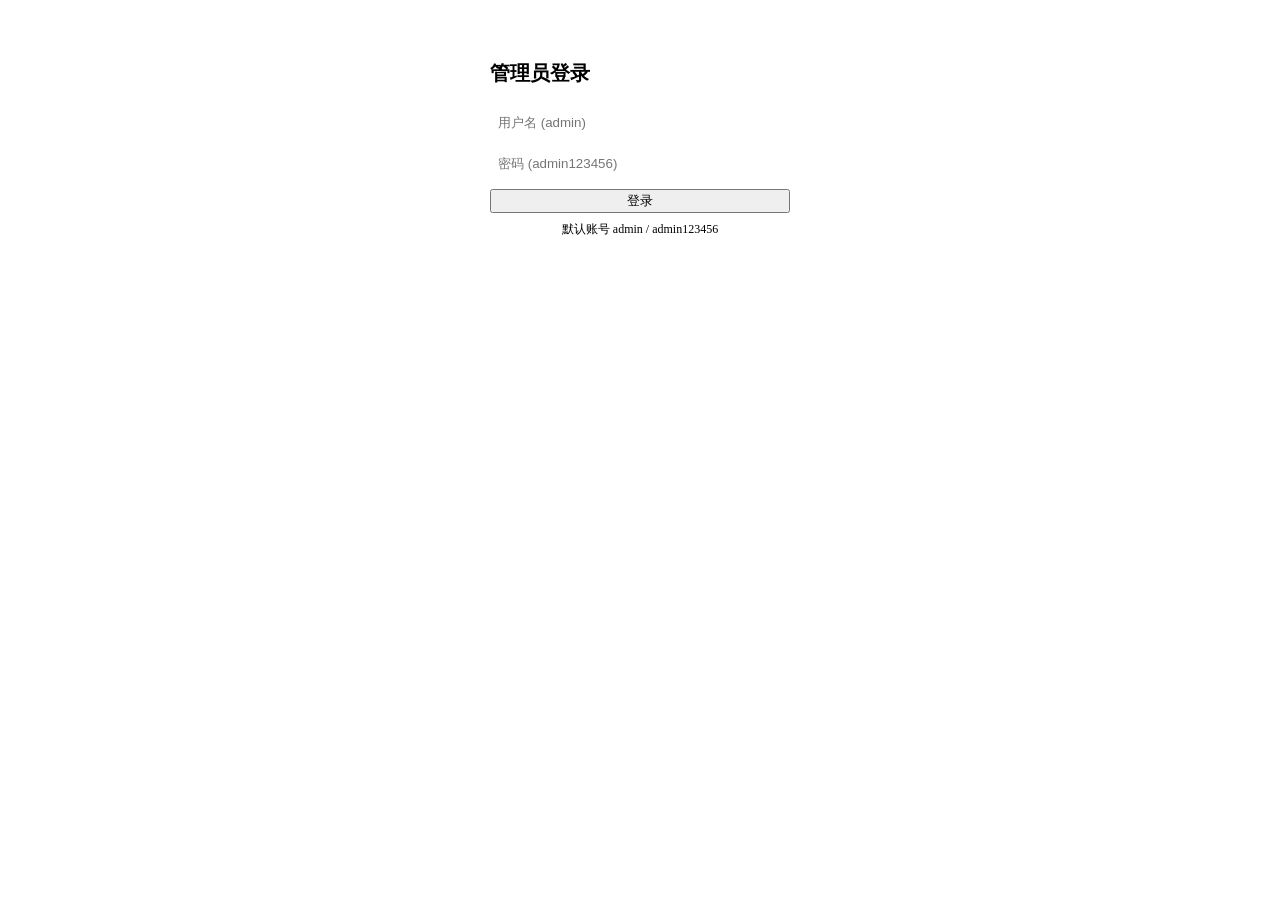
==== static/admin.html @ bdc2b11e "v1.0" ====
<!DOCTYPE html>
<html lang="zh-CN">
<head>
    <meta charset="UTF-8">
    <meta name="viewport" content="width=device-width, initial-scale=1.0">
    <title>管理后台 - 商家信息查询</title>
    <link rel="stylesheet" href="/css/style.css">
    <style>
        .container { max-width: 800px; margin: 30px auto; padding: 0 20px; }
        h1 { font-size: 20px; margin-bottom: 20px; }
        table { width: 100%; border-collapse: collapse; font-size: 13px; }
        th { background: var(--gray-50); padding: 8px 12px; text-align: left; font-weight: 600; }
        td { padding: 8px 12px; border-bottom: 1px solid var(--gray-100); }
        select { padding: 4px 8px; border: 1px solid var(--gray-300); border-radius: 4px; }
        .tier-badge { padding: 2px 8px; border-radius: 10px; font-size: 11px; }
        .tier-admin { background: #fee2e2; color: #dc2626; }
        .tier-premium { background: #dbeafe; color: #2563eb; }
        .tier-free { background: var(--gray-100); color: var(--gray-600); }
        #loginForm { max-width: 300px; margin: 60px auto; }
        #loginForm input { width: 100%; padding: 8px; margin-bottom: 10px; border: 1px solid var(--gray-300); border-radius: var(--radius); }
        #loginForm .btn { width: 100%; }
    </style>
</head>
<body>
<div id="loginForm" style="display:block">
    <h1>管理员登录</h1>
    <input type="text" id="adminUser" placeholder="用户名 (admin)">
    <input type="password" id="adminPass" placeholder="密码 (admin123456)">
    <button class="btn btn-primary" onclick="adminLogin()">登录</button>
    <p style="font-size:12px;color:var(--gray-400);margin-top:8px;text-align:center">默认账号 admin / admin123456</p>
</div>

<div id="adminPanel" style="display:none" class="container">
    <h1>📊 用户管理</h1>
    <table>
        <thead><tr><th>ID</th><th>用户名</th><th>等级</th><th>今日搜索</th><th>操作</th></tr></thead>
        <tbody id="userTable"></tbody>
    </table>
    <p style="margin-top:12px;font-size:12px;color:var(--gray-400)">选择会员等级后点「保存」即可开通</p>
    <a href="/" style="font-size:12px;color:var(--primary)">返回首页</a>
</div>

<script>
const API = '';
let token = '';

async function adminLogin() {
    const username = document.getElementById('adminUser').value;
    const password = document.getElementById('adminPass').value;
    const res = await fetch(API + '/api/auth/login', {
        method: 'POST', headers: {'Content-Type':'application/json'},
        body: JSON.stringify({username, password})
    });
    const data = await res.json();
    if (data.success) {
        token = data.token;
        document.getElementById('loginForm').style.display = 'none';
        document.getElementById('adminPanel').style.display = 'block';
        loadUsers();
    } else {
        alert('登录失败: ' + (data.error || ''));
    }
}

async function loadUsers() {
    const res = await fetch(API + '/api/admin/users', {
        headers: {'Authorization': 'Bearer ' + token}
    });
    const data = await res.json();
    if (!data.success) { alert('加载失败'); return; }
    const tbody = document.getElementById('userTable');
    tbody.innerHTML = data.users.map(u => `
        <tr>
            <td>${u.id}</td>
            <td>${u.username}</td>
            <td><span class="tier-badge tier-${u.tier}">${u.tier}</span></td>
            <td>${u.today_searches}</td>
            <td>
                <select id="tier_${u.id}">
                    <option value="free" ${u.tier==='free'?'selected':''}>免费</option>
                    <option value="premium" ${u.tier==='premium'?'selected':''}>会员</option>
                    <option value="enterprise" ${u.tier==='enterprise'?'selected':''}>企业</option>
                </select>
                <button class="btn btn-sm btn-primary" onclick="saveTier(${u.id},'${u.username}')">保存</button>
            </td>
        </tr>
    `).join('');
}

async function saveTier(id, username) {
    const tier = document.getElementById('tier_' + id).value;
    const res = await fetch(API + '/api/admin/set-tier', {
        method: 'POST', headers: {'Content-Type':'application/json', 'Authorization': 'Bearer ' + token},
        body: JSON.stringify({username, tier})
    });
    const data = await res.json();
    if (data.success) {
        alert('✅ ' + data.message);
        loadUsers();
    } else {
        alert('❌ ' + (data.error || ''));
    }
}

async function savePaymentConfig() {
    const data = {
        wechat_id: document.getElementById('pmtWechat').value,
        alipay_account: document.getElementById('pmtAlipay').value,
        qr_code_url: document.getElementById('pmtQr').value,
        price: document.getElementById('pmtPrice').value || '99',
    };
    const res = await fetch('/api/admin/payment-config', {
        method:'POST', headers:{'Content-Type':'application/json','Authorization':'Bearer '+token},
        body: JSON.stringify(data)
    });
    const r = await res.json();
    alert(r.success ? '✅ 保存成功' : '❌ ' + (r.error||''));
}

async function loadPaymentConfig() {
    const res = await fetch('/api/payment/config');
    const d = await res.json();
    if (d.success && d.config) {
        document.getElementById('pmtWechat').value = d.config.wechat_id || '';
        document.getElementById('pmtAlipay').value = d.config.alipay_account || '';
        document.getElementById('pmtQr').value = d.config.qr_code_url || '';
        document.getElementById('pmtPrice').value = d.config.price || '99';
    }
}

async function loadPendingPayments() {
    const res = await fetch('/api/admin/payments', {
        headers: {'Authorization':'Bearer '+token}
    });
    const d = await res.json();
    if (!d.success) return;
    const count = document.getElementById('pendingCount');
    if (count) count.textContent = d.payments.length;
    
    const div = document.getElementById('pendingPayments');
    if (!d.payments.length) { div.innerHTML = '<p style="font-size:13px;color:var(--gray-400)">暂无待处理付款</p>'; return; }
    div.innerHTML = d.payments.map(p => '<div style="padding:8px;border:1px solid var(--gray-200);border-radius:4px;margin-bottom:8px;font-size:13px">' +
        '👤 ' + p.username + ' | ¥' + p.amount + ' | 📱 ' + (p.contact||'-') + ' | ⏰ ' + (p.created_at||'') +
        ' <button class="btn btn-sm btn-success" onclick="confirmPay(' + p.id + ','' + p.username + '')">确认并升级</button></div>'
    ).join('');
}

async function confirmPay(id, username) {
    const res = await fetch('/api/admin/payments/confirm', {
        method:'POST', headers:{'Content-Type':'application/json','Authorization':'Bearer '+token},
        body: JSON.stringify({id, username, tier:'premium'})
    });
    const r = await res.json();
    if (r.success) { alert('✅ ' + r.message); loadPendingPayments(); loadUsers(); }
    else alert('❌ ' + (r.error||''));
}

// Override adminLogin to also load config and payments
const origLogin = adminLogin;
adminLogin = async function() {
    await origLogin();
    loadPaymentConfig();
    loadPendingPayments();
};
</script>
</body>
</html>
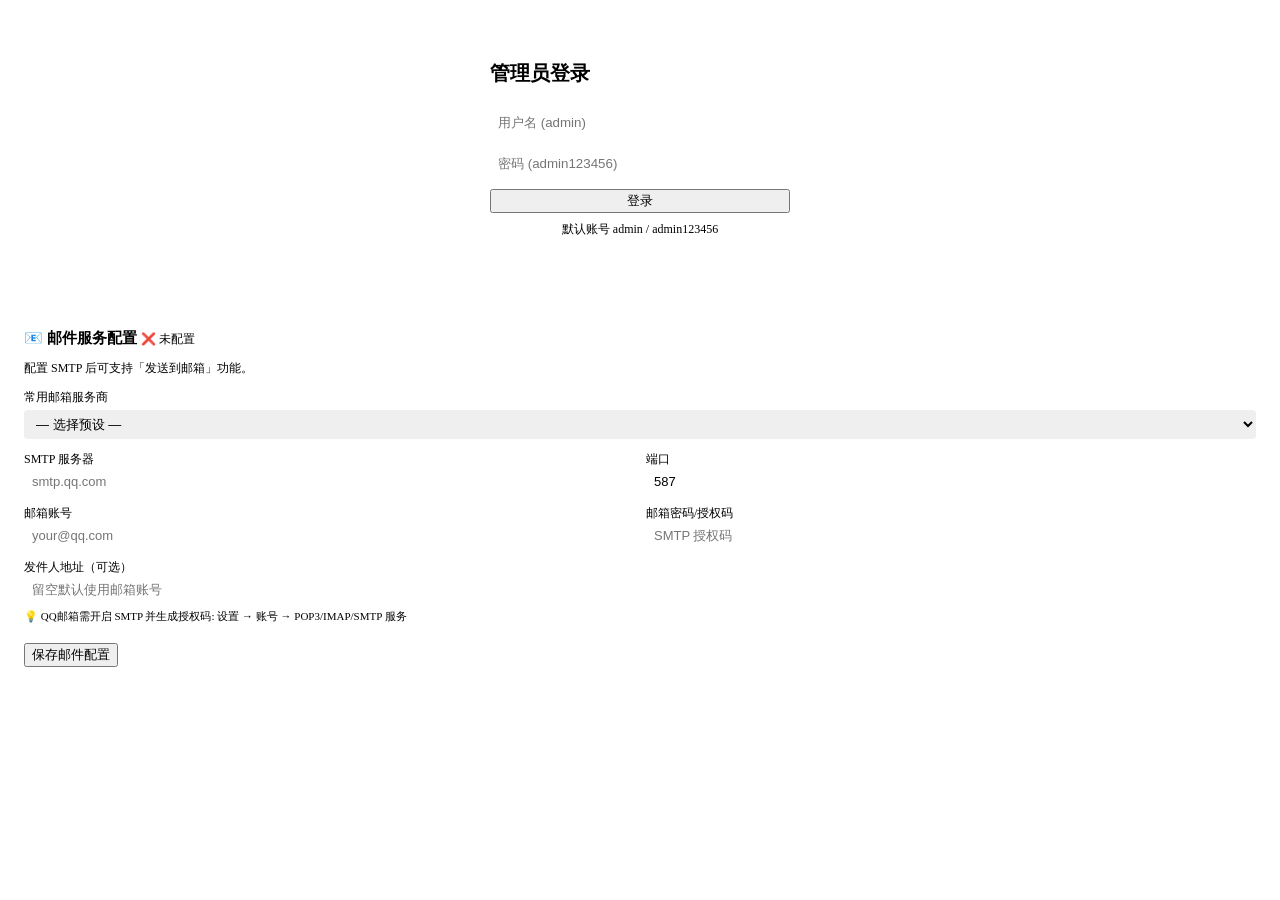
==== commit 23babf0b: "专业用户下拉菜单 + 邮箱配置预设(QQ/163/Gmail等) + 界面商务优化" ====
--- a/static/admin.html
+++ b/static/admin.html
@@ -75,6 +75,7 @@
             <td>${u.username}</td>
             <td><span class="tier-badge tier-${u.tier}">${u.tier}</span></td>
             <td>${u.today_searches}</td>
+            <td style="font-size:12px">${u.expiry_date ? u.expiry_date : '-'}</td>
             <td>
                 <select id="tier_${u.id}">
                     <option value="free" ${u.tier==='free'?'selected':''}>免费</option>
@@ -161,7 +162,90 @@
     await origLogin();
     loadPaymentConfig();
     loadPendingPayments();
+    loadEmailConfig();
 };
+
+// --- SMTP Email Config ---
+async function loadEmailConfig() {
+    try {
+        const r = await fetch('/api/admin/email-config', {
+            headers: {'Authorization':'Bearer '+token}
+        });
+        const d = await r.json();
+        if (d.success) {
+            document.getElementById('smtpHost').value = d.config.host || '';
+            document.getElementById('smtpPort').value = d.config.port || 587;
+            document.getElementById('smtpUser').value = d.config.username || '';
+            document.getElementById('smtpFrom').value = d.config.from_addr || '';
+            document.getElementById('smtpStatus').textContent = d.config.configured ? '✅ 已配置' : '❌ 未配置';
+            document.getElementById('smtpStatus').style.color = d.config.configured ? '#059669' : '#dc2626';
+        }
+    } catch(e) {}
+}
+
+async function saveEmailConfig() {
+    const body = {
+        host: document.getElementById('smtpHost').value.trim(),
+        port: parseInt(document.getElementById('smtpPort').value) || 587,
+        username: document.getElementById('smtpUser').value.trim(),
+        password: document.getElementById('smtpPw').value,
+        from_addr: document.getElementById('smtpFrom').value.trim(),
+    };
+    if (!body.host || !body.username) { alert('请填写 SMTP 服务器和用户名'); return; }
+    try {
+        const r = await fetch('/api/admin/email-config', {
+            method:'POST', headers:{'Content-Type':'application/json','Authorization':'Bearer '+token},
+            body: JSON.stringify(body)
+        });
+        const d = await r.json();
+        alert(d.message || (d.success ? '已保存' : '保存失败'));
+        if (d.success) loadEmailConfig();
+    } catch(e) { alert('保存失败'); }
+}
+
+function fillSmtpPreset(val) {
+    const presets = {
+        qq: {host:'smtp.qq.com', port:587},
+        '163': {host:'smtp.163.com', port:25},
+        '126': {host:'smtp.126.com', port:25},
+        exmail: {host:'smtp.exmail.qq.com', port:465},
+        gmail: {host:'smtp.gmail.com', port:587},
+        outlook: {host:'smtp-mail.outlook.com', port:587},
+    };
+    const p = presets[val];
+    if (p) {
+        document.getElementById('smtpHost').value = p.host;
+        document.getElementById('smtpPort').value = p.port;
+    }
+}
 </script>
+
+<!-- SMTP Email Config Card -->
+<div class="card" style="margin-top:16px;padding:16px;background:#fff;border-radius:8px;box-shadow:var(--shadow)">
+    <h3 style="font-size:15px;margin-bottom:12px">📧 邮件服务配置 <span id="smtpStatus" style="font-size:12px;font-weight:400">❌ 未配置</span></h3>
+    <p style="font-size:12px;color:var(--gray-500);margin-bottom:12px">配置 SMTP 后可支持「发送到邮箱」功能。</p>
+    <div style="margin-bottom:10px">
+        <label style="font-size:12px;color:var(--gray-500);display:block;margin-bottom:4px">常用邮箱服务商</label>
+        <select onchange="fillSmtpPreset(this.value)" style="width:100%;padding:6px 8px;border:1px solid var(--gray-300);border-radius:4px;font-size:13px">
+            <option value="">— 选择预设 —</option>
+            <option value="qq">QQ邮箱 smtp.qq.com:587</option>
+            <option value="163">163邮箱 smtp.163.com:25</option>
+            <option value="126">126邮箱 smtp.126.com:25</option>
+            <option value="exmail">企业微信 smtp.exmail.qq.com:465</option>
+            <option value="gmail">Gmail smtp.gmail.com:587</option>
+            <option value="outlook">Outlook smtp-mail.outlook.com:587</option>
+        </select>
+    </div>
+    <div style="display:grid;grid-template-columns:1fr 1fr;gap:8px 12px">
+        <div><label style="font-size:12px;color:var(--gray-500)">SMTP 服务器</label><input type="text" id="smtpHost" placeholder="smtp.qq.com" style="width:100%;padding:6px 8px;border:1px solid var(--gray-300);border-radius:4px;font-size:13px"></div>
+        <div><label style="font-size:12px;color:var(--gray-500)">端口</label><input type="number" id="smtpPort" value="587" style="width:100%;padding:6px 8px;border:1px solid var(--gray-300);border-radius:4px;font-size:13px"></div>
+        <div><label style="font-size:12px;color:var(--gray-500)">邮箱账号</label><input type="text" id="smtpUser" placeholder="your@qq.com" style="width:100%;padding:6px 8px;border:1px solid var(--gray-300);border-radius:4px;font-size:13px"></div>
+        <div><label style="font-size:12px;color:var(--gray-500)">邮箱密码/授权码</label><input type="password" id="smtpPw" placeholder="SMTP 授权码" style="width:100%;padding:6px 8px;border:1px solid var(--gray-300);border-radius:4px;font-size:13px"></div>
+        <div style="grid-column:span 2"><label style="font-size:12px;color:var(--gray-500)">发件人地址（可选）</label><input type="text" id="smtpFrom" placeholder="留空默认使用邮箱账号" style="width:100%;padding:6px 8px;border:1px solid var(--gray-300);border-radius:4px;font-size:13px"></div>
+    </div>
+    <p style="font-size:11px;color:var(--gray-400);margin-top:6px">💡 QQ邮箱需开启 SMTP 并生成授权码: 设置 → 账号 → POP3/IMAP/SMTP 服务</p>
+    <button class="btn btn-sm btn-primary" onclick="saveEmailConfig()" style="margin-top:8px">保存邮件配置</button>
+</div>
+
 </body>
 </html>
